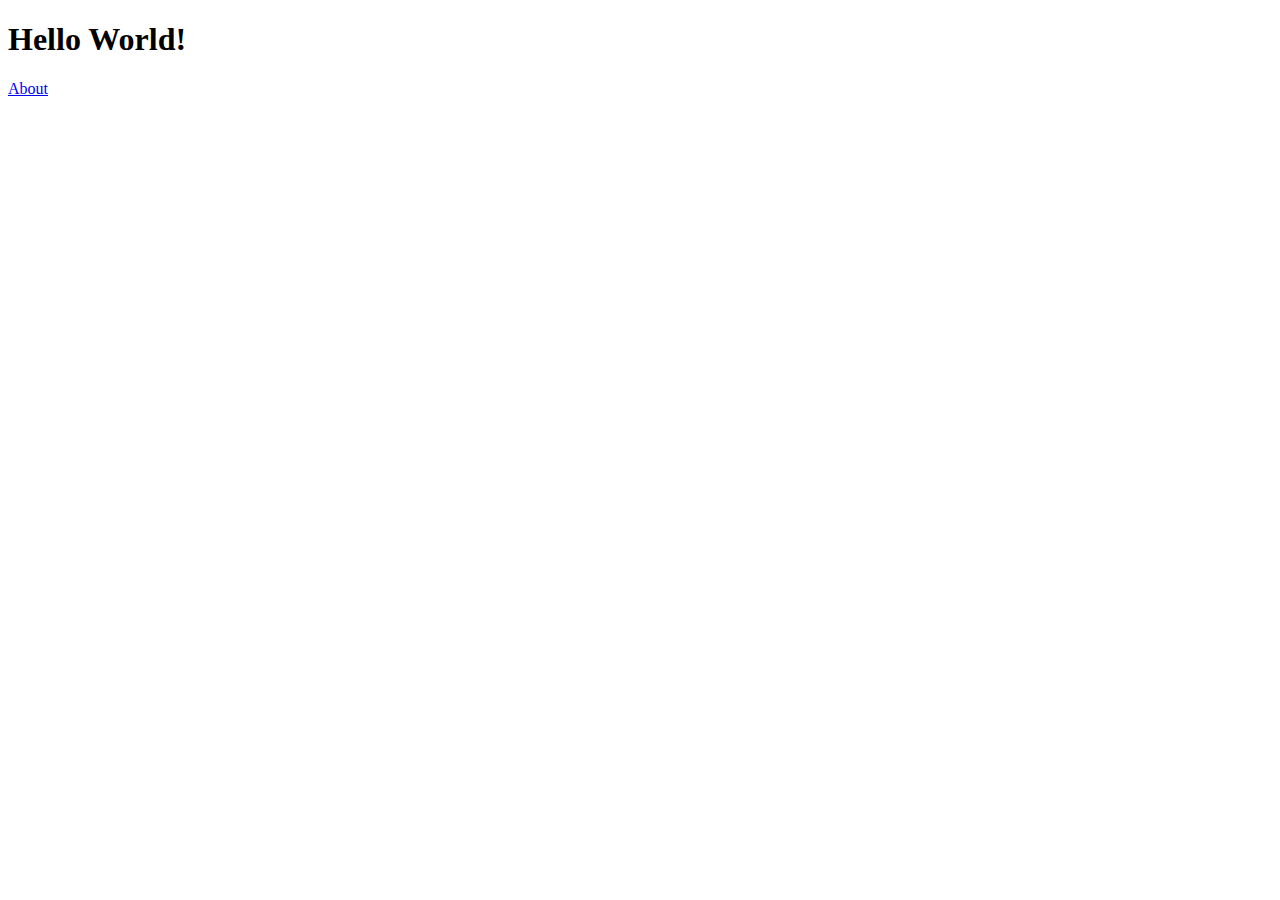
==== index.html @ 5bc74088 "Absolute Relative Pages and Images" ====
<!DOCTYPE html>
<html lang="en">
  <head>
    <meta http-equiv="Content-Type" content="text/html;charset=UTF-8" />
    <title>My First Webpage</title>
  </head>
  <body>
    <h1>Hello World!</h1>
    <a href="./pages/about.html" target="_blank" rel="noopener noreferrer"
      >About</a
    >
  </body>
</html>
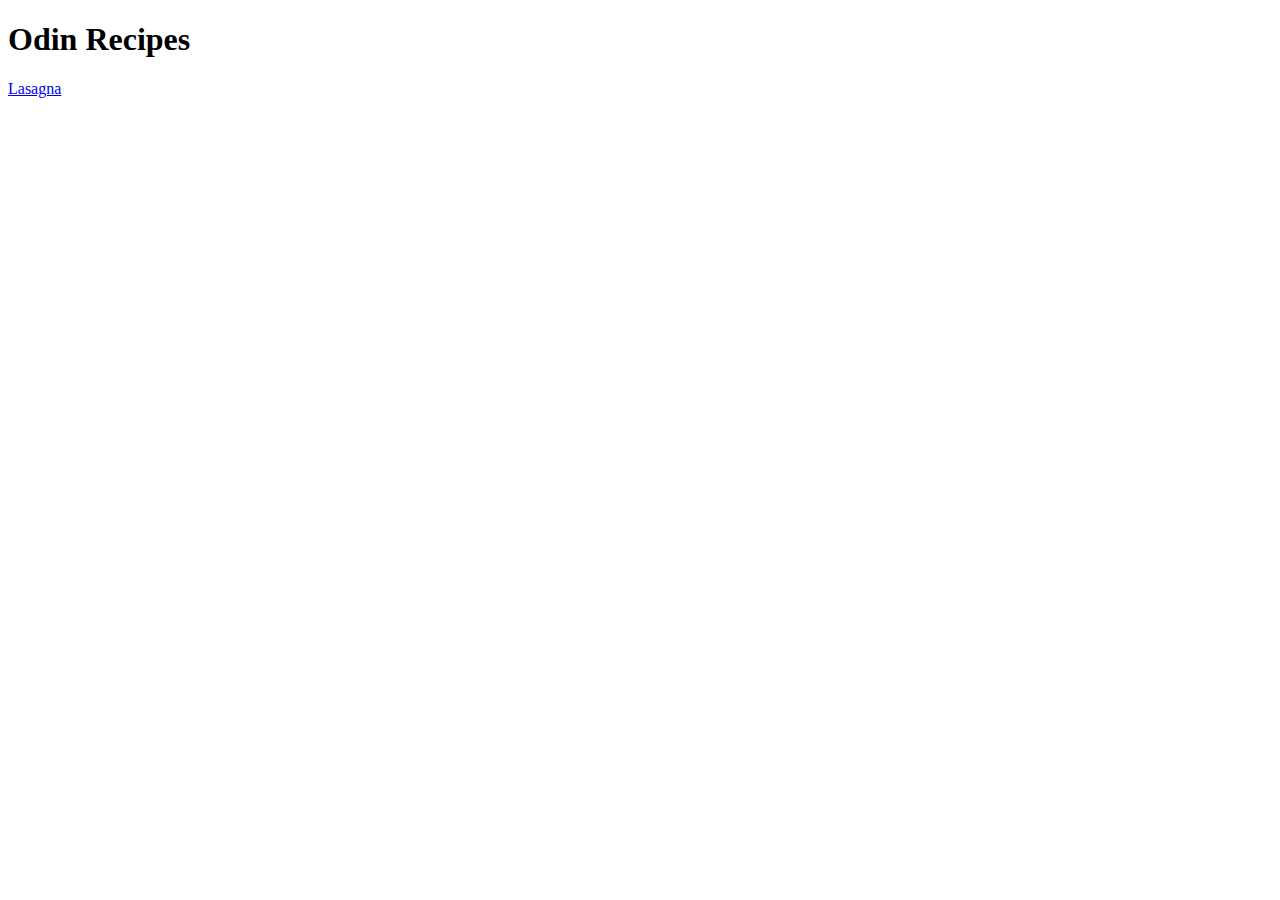
==== commit b945de68: "Odin Recipes done" ====
--- a/index.html
+++ b/index.html
@@ -1,13 +1,13 @@
 <!DOCTYPE html>
 <html lang="en">
   <head>
-    <meta http-equiv="Content-Type" content="text/html;charset=UTF-8" />
-    <title>My First Webpage</title>
+    <meta charset="UTF-8" />
+    <meta http-equiv="X-UA-Compatible" content="IE=edge" />
+    <meta name="viewport" content="width=device-width, initial-scale=1.0" />
+    <title>Odin Recipes</title>
   </head>
   <body>
-    <h1>Hello World!</h1>
-    <a href="./pages/about.html" target="_blank" rel="noopener noreferrer"
-      >About</a
-    >
+    <h1>Odin Recipes</h1>
+    <a href="./recipes/lasagna.html">Lasagna</a>
   </body>
 </html>
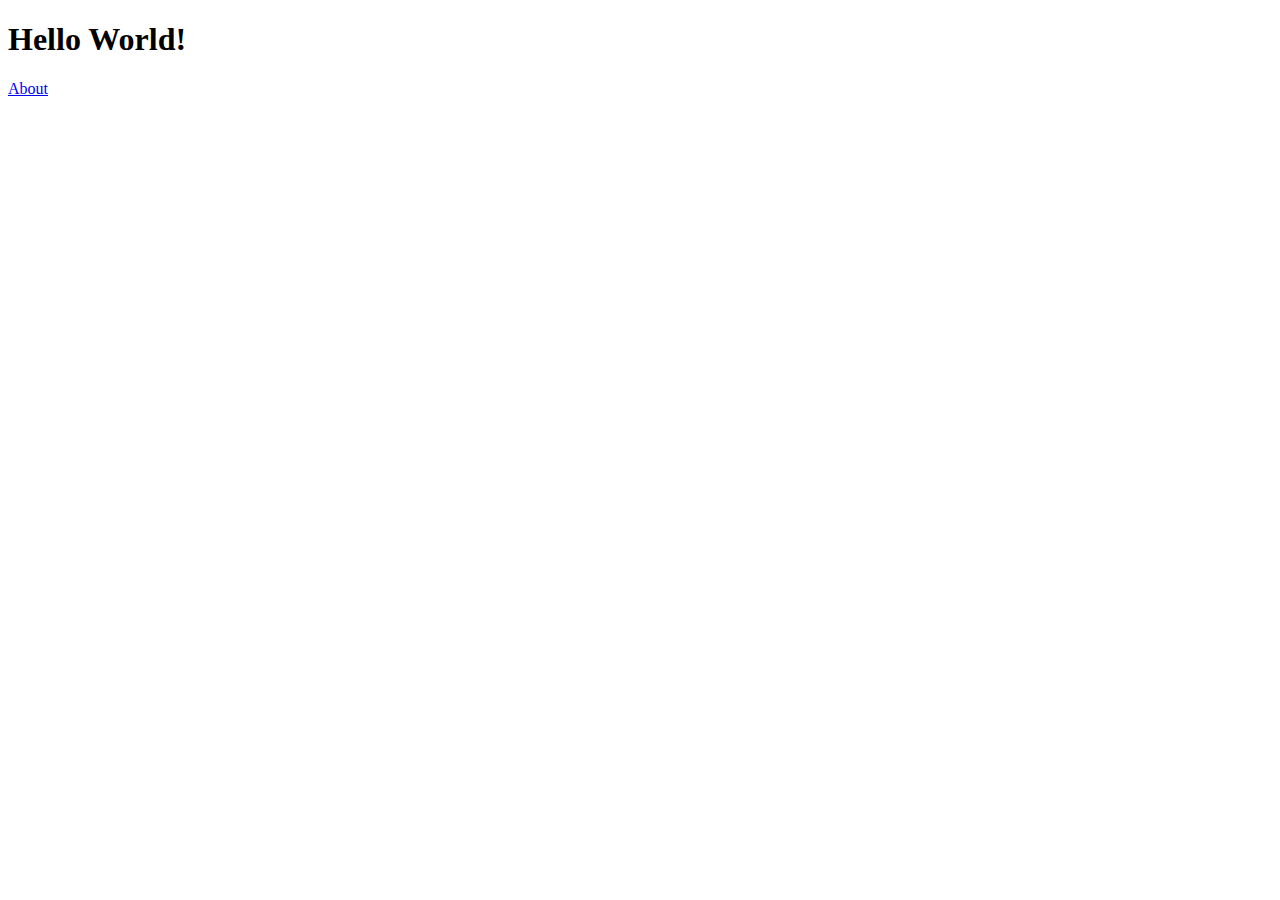
==== commit 8f5b5e6e: "Merge branch 'main' into odin-recipes" ====
--- a/index.html
+++ b/index.html
@@ -1,13 +1,13 @@
 <!DOCTYPE html>
 <html lang="en">
   <head>
-    <meta charset="UTF-8" />
-    <meta http-equiv="X-UA-Compatible" content="IE=edge" />
-    <meta name="viewport" content="width=device-width, initial-scale=1.0" />
-    <title>Odin Recipes</title>
+    <meta http-equiv="Content-Type" content="text/html;charset=UTF-8" />
+    <title>My First Webpage</title>
   </head>
   <body>
-    <h1>Odin Recipes</h1>
-    <a href="./recipes/lasagna.html">Lasagna</a>
+    <h1>Hello World!</h1>
+    <a href="./pages/about.html" target="_blank" rel="noopener noreferrer"
+      >About</a
+    >
   </body>
 </html>
